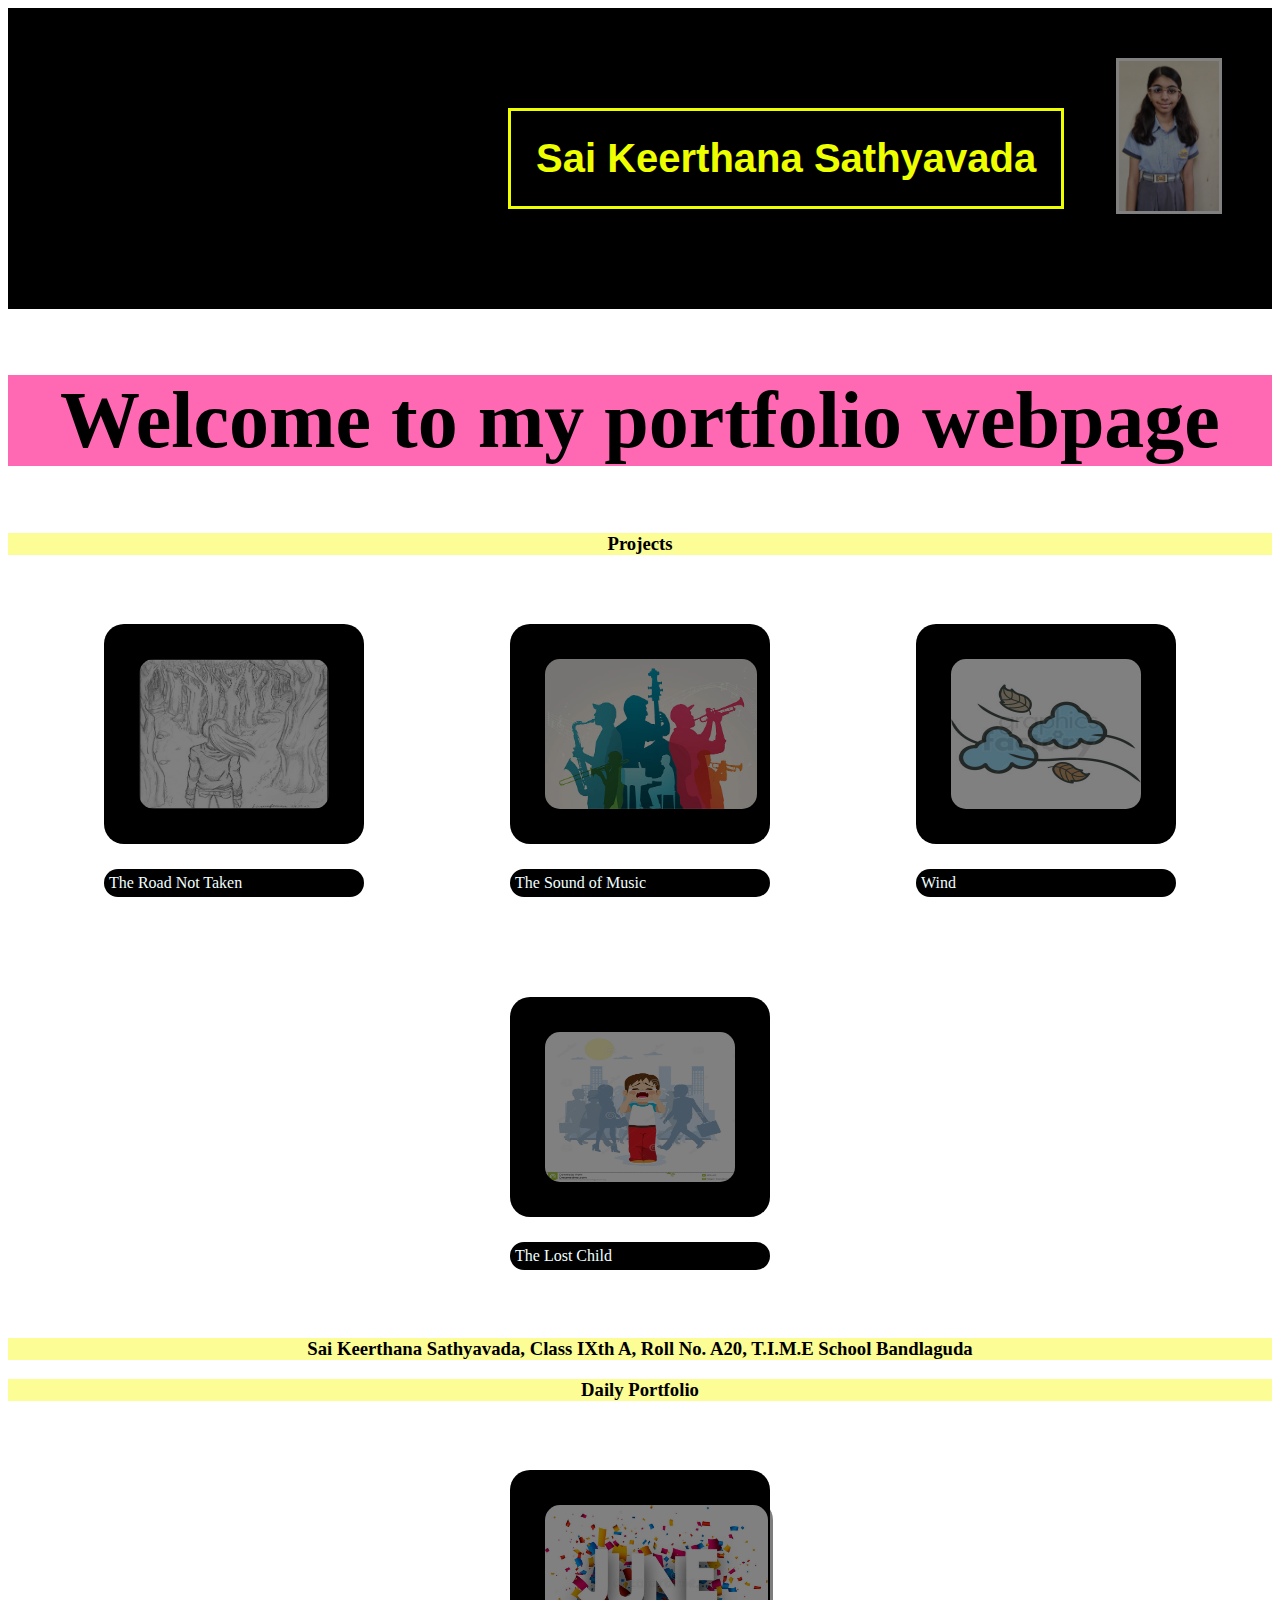
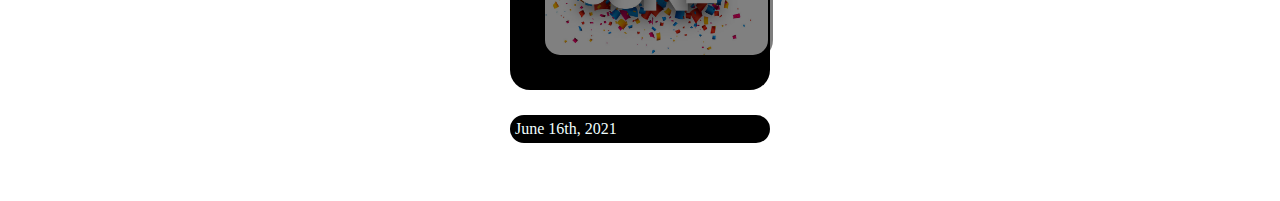
==== index.html @ a47521f2 "Add files via upload" ====
<!DOCTYPE HTML>
<html>

   <head>
      <title>KEERTHANA'S ENGLISH PORTFOLIO</title>
   </head>


   <!-- Stylesheet -->
   <link rel = "stylesheet" type="text/css"href = "style1.css"/>
   <link rel="stylesheet" href="style1.css">


   <body style="background-image: url('https://previews.123rf.com/images/elinorka/elinorka1608/elinorka160800403/62554895-seamless-pattern-alphabet-background-in-bright-colors-vector-illustration-with-randomly-distributed-.jpg');">
      
      <!-- Header -->
      <div class="header">
         <h1>Sai Keerthana Sathyavada</h1>
         <img src="images/ke.jpg"width = 100 height = 150></img>
      </div>


      <!-- Header 2 -->
      <h2 style="text-align: center;font-weight: bold;font-size: 80px;font-family: cursive;background-color: hotpink;">
         Welcome to my portfolio webpage
      </h2>

      <!-- Portfolio projects -->
      <h3 style="text-align: center;font-weight: bold;font-family: cursive;background-color:#FCFD95;">
         Projects
      </h3>
         <div class = "grid">
            <div class = "menu">
               <a href="poem1.html"> <img src="images/path.jpg"width = 170 height = 150></img></a>
               <p style="color: azure;">The Road Not Taken</p>
            </div>
            <div class = "menu">
               <a href="ch2.html"> <img src="images/music.jpg"width = 170 height = 150></img></a>
               <p style="color: azure;">The Sound of Music</p>
            </div>
            <div class = "menu">
               <a href="poem2.html"> <img src="images/wind.jpg"width = 170 height = 150></img></a>
               <p style="color: azure;">Wind</p>
            </div>
            <div class = "menu">
               <a href="sp1.html"> <img src="images/lost.jpg"width = 170 height = 150></img></a>
               <p style="color: azure;">The Lost Child</p>
            </div>
         </div>


      <!-- My info -->
      <h3 style="text-align: center;font-weight: bold;font-family: cursive;background-color:#FCFD95;">
         Sai Keerthana Sathyavada, Class IXth A, Roll No. A20, T.I.M.E School Bandlaguda
      </h3>
      
      <!-- Daily Portfolio -->
      <h3 style="text-align: center;font-weight: bold;font-family: cursive;background-color:#FCFD95;">
         Daily Portfolio
      </h3>
      <div class = "grid">
         <div class = "menu">
            <a href="#"> <img src="images/june.jpg"width = 170 height = 150></img></a>
            <p style="color: azure;">June 16th, 2021</p>
         </div>
      </div>

      <!-- Shortcut to the top -->
      <button onclick="topFunction()" id="myBtn" title="Go to top">Top</button>
      <script>
         //Get the button
         var mybutton = document.getElementById("myBtn");
         
         // When the user scrolls down 20px from the top of the document, show the button
         window.onscroll = function() {scrollFunction()};
         
         function scrollFunction() {
           if (document.body.scrollTop > 20 || document.documentElement.scrollTop > 20) {
             mybutton.style.display = "block";
           } else {
             mybutton.style.display = "none";
           }
         }
         
         // When the user clicks on the button, scroll to the top of the document
         function topFunction() {
           document.body.scrollTop = 0;
           document.documentElement.scrollTop = 0;
         }
      </script>
   </body>

</html>
---- style1.css ----
h1{color:rgb(238, 255, 0);
        margin-left:450px;
        padding-left: 25px;
        margin-right:50px;
        padding-right: 25px;
        margin-top: 50px;
        padding-top: 25px;
        margin-bottom: 50px;
        padding-bottom: 25px;
    }

.menu{
        padding: 25px;
    }

.menu *{
        padding: 5px;
        border-radius: 20px;
        background-color: #000000;
        margin: 25px;
        width: 250px;
        font-family: fantasy;
        display:flex;
        flex-direction: row;
        justify-content: space-between;
    }

.header *{border:solid}
.header{      
        background-color: black;
        display:flex;
        justify-content: space-between;
        padding: 50px;
        font-size:20px;
        font-family:sans-serif;
        font-weight: 400;
        color:#FFFFFF;
    }

.grid{
        display:flex;
        flex-wrap: wrap;
        justify-content: space-evenly;
        align-items: center;
    }

h2{
        text-align: center;
        font-weight: bold;
    }

.p{
        text-align: center;
        font-weight: bold;
        font-size: 20px;
        font-family: cursive;
    }

.menu:hover{
        transform: scale(1.2);
    }

a:link{
        color: rgb(255, 255, 255);
    }

a:visited{
        color: rgb(0, 255, 34);
    }

img {
    opacity: 0.5;
  }
  
  img:hover {
    opacity: 1.0;
  }

#myBtn {
    display: none; 
    position: fixed; 
    bottom: 20px; 
    right: 30px; 
    z-index: 99; /* Make sure it does not overlap */
    border: none; 
    outline: none; 
    background-color: #E966B3; 
    color: white; 
    cursor: pointer;
    padding: 15px; 
    border-radius: 10px;
    font-size: 18px; 
  }
  
#myBtn:hover {
    background-color: #555;
  }

.center {
    display: block;
    margin-left: auto;
    margin-right: auto;
    width: 50%;
    display:flex;
    flex-direction: row;
  }
---- style1.css ----
h1{color:rgb(238, 255, 0);
        margin-left:450px;
        padding-left: 25px;
        margin-right:50px;
        padding-right: 25px;
        margin-top: 50px;
        padding-top: 25px;
        margin-bottom: 50px;
        padding-bottom: 25px;
    }

.menu{
        padding: 25px;
    }

.menu *{
        padding: 5px;
        border-radius: 20px;
        background-color: #000000;
        margin: 25px;
        width: 250px;
        font-family: fantasy;
        display:flex;
        flex-direction: row;
        justify-content: space-between;
    }

.header *{border:solid}
.header{      
        background-color: black;
        display:flex;
        justify-content: space-between;
        padding: 50px;
        font-size:20px;
        font-family:sans-serif;
        font-weight: 400;
        color:#FFFFFF;
    }

.grid{
        display:flex;
        flex-wrap: wrap;
        justify-content: space-evenly;
        align-items: center;
    }

h2{
        text-align: center;
        font-weight: bold;
    }

.p{
        text-align: center;
        font-weight: bold;
        font-size: 20px;
        font-family: cursive;
    }

.menu:hover{
        transform: scale(1.2);
    }

a:link{
        color: rgb(255, 255, 255);
    }

a:visited{
        color: rgb(0, 255, 34);
    }

img {
    opacity: 0.5;
  }
  
  img:hover {
    opacity: 1.0;
  }

#myBtn {
    display: none; 
    position: fixed; 
    bottom: 20px; 
    right: 30px; 
    z-index: 99; /* Make sure it does not overlap */
    border: none; 
    outline: none; 
    background-color: #E966B3; 
    color: white; 
    cursor: pointer;
    padding: 15px; 
    border-radius: 10px;
    font-size: 18px; 
  }
  
#myBtn:hover {
    background-color: #555;
  }

.center {
    display: block;
    margin-left: auto;
    margin-right: auto;
    width: 50%;
    display:flex;
    flex-direction: row;
  }
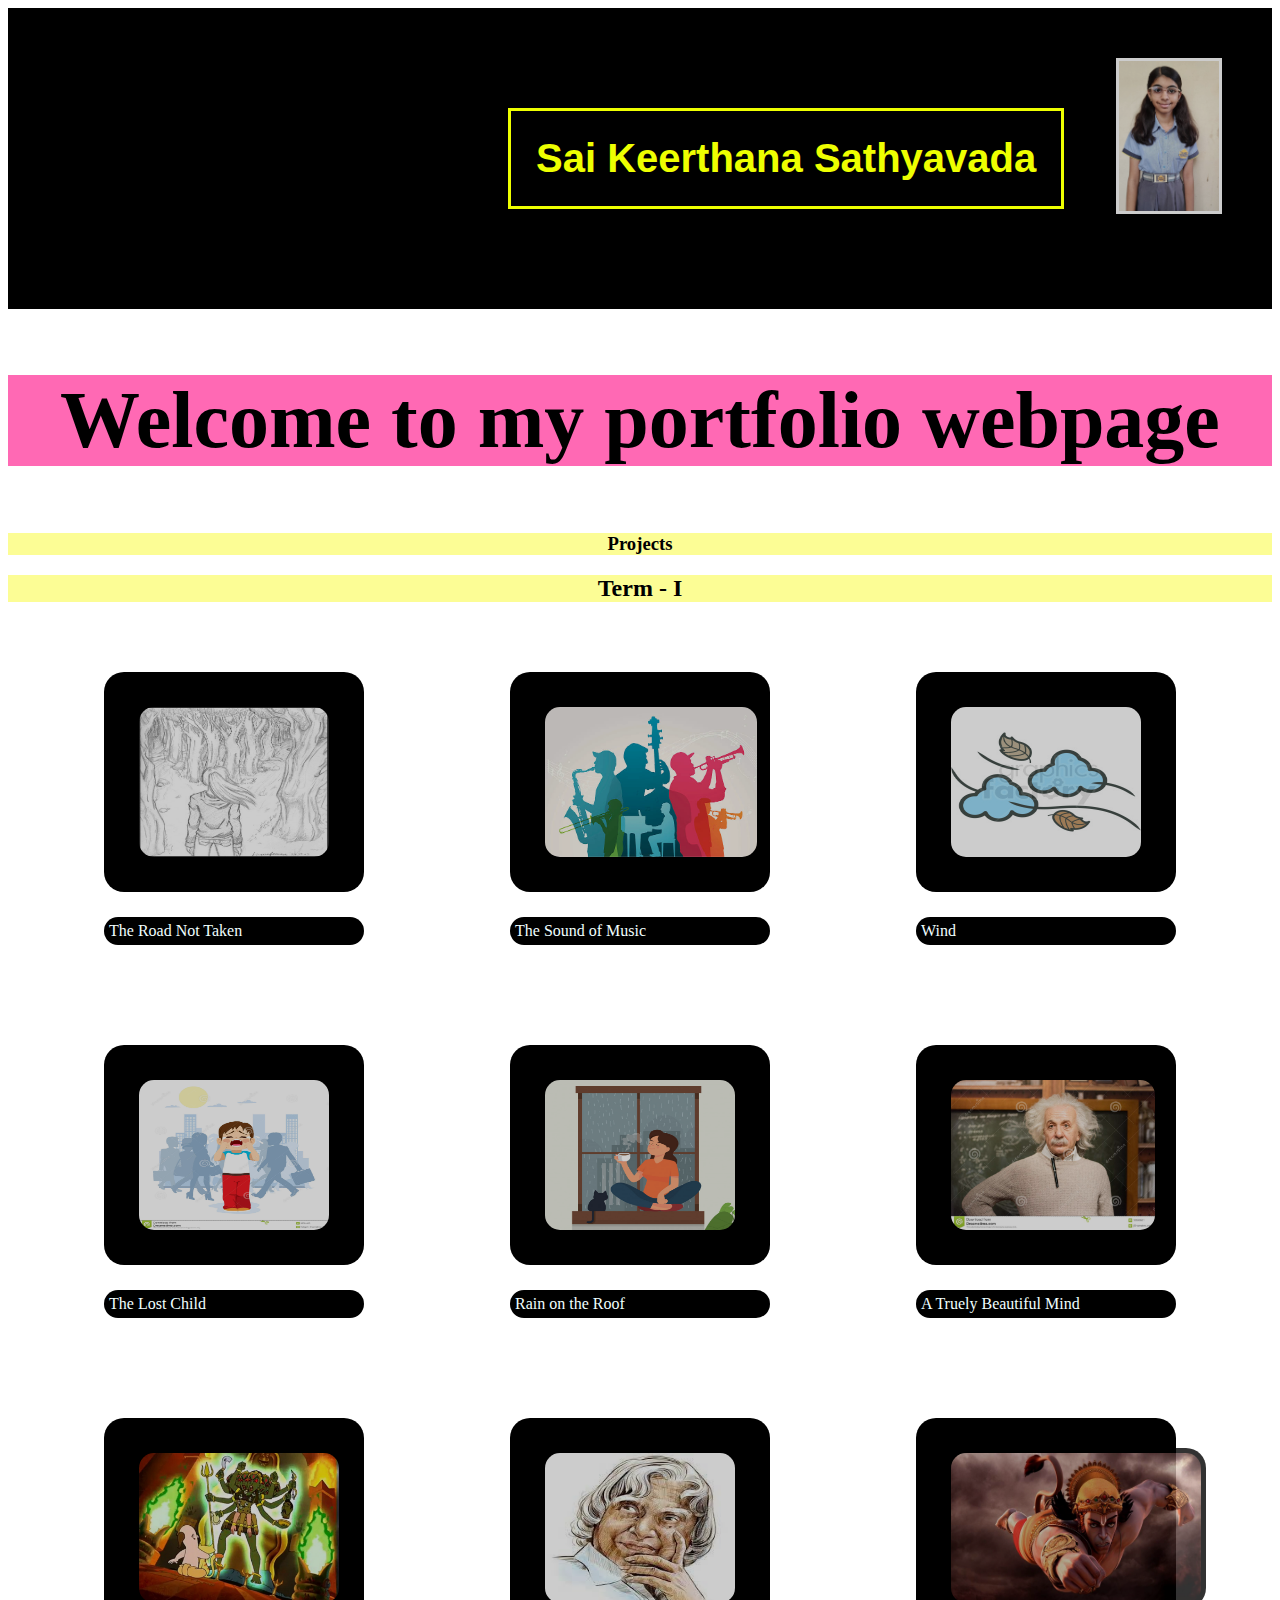
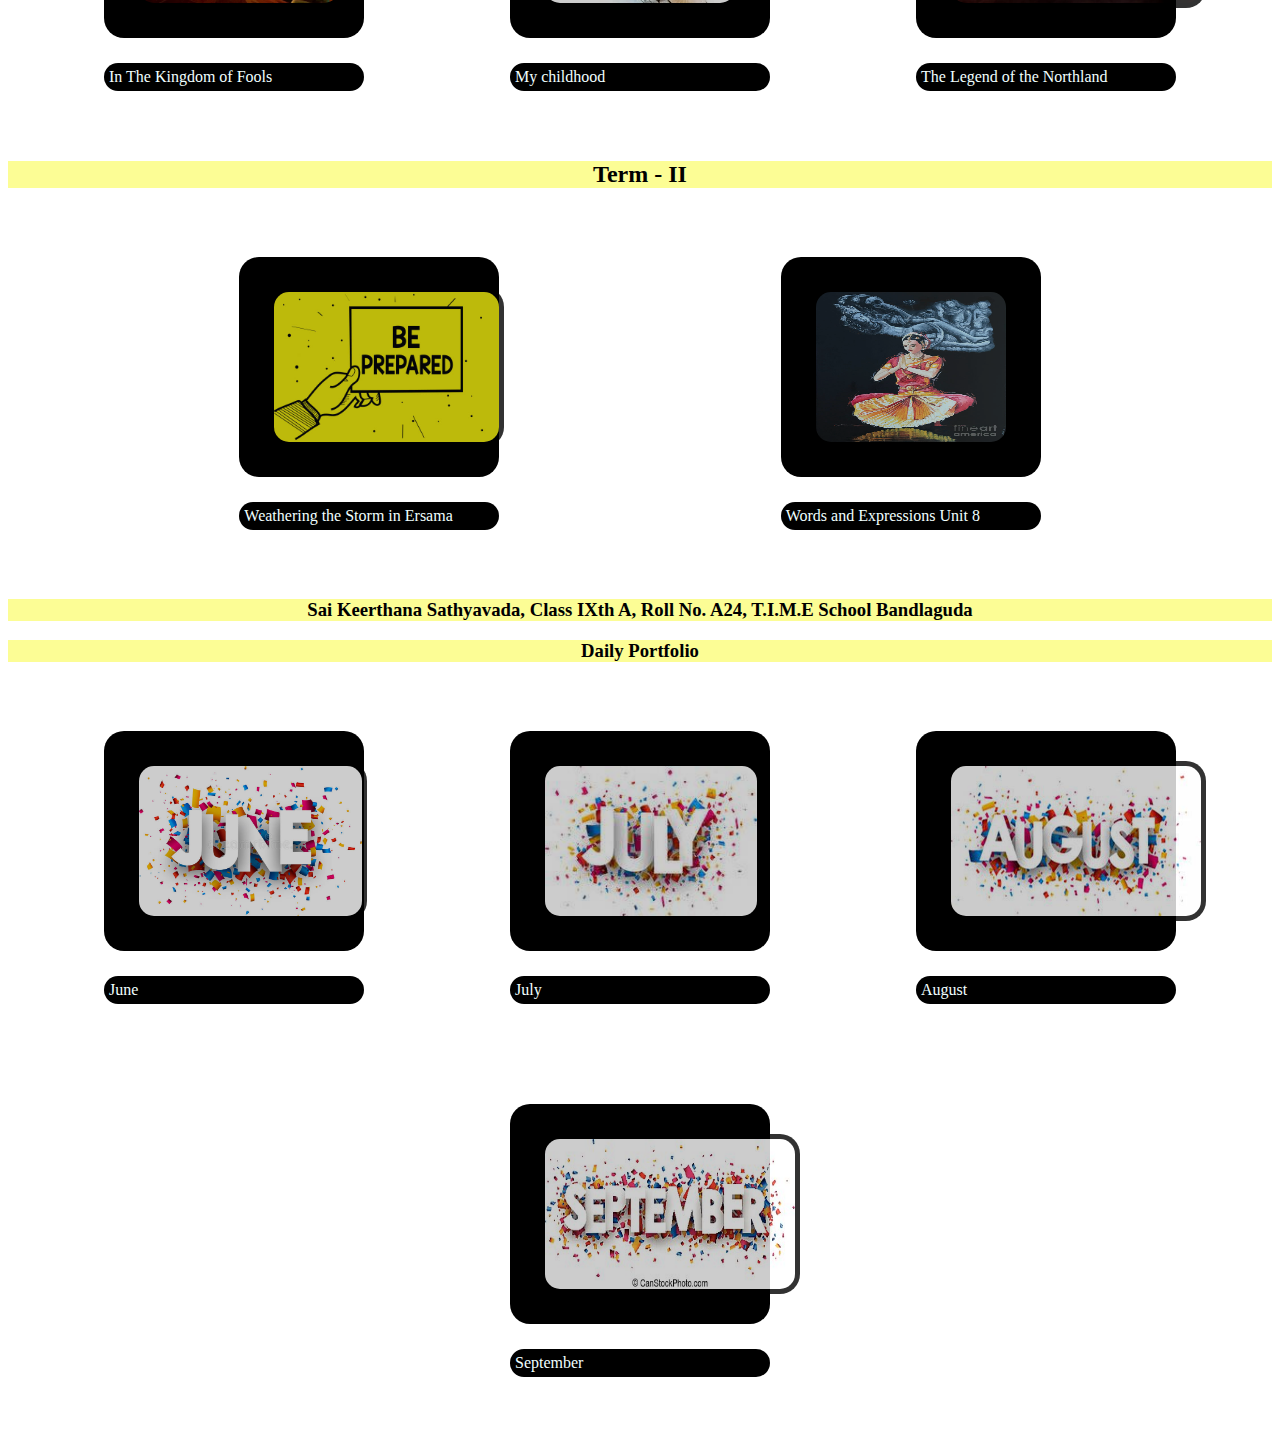
==== commit 8dd88d3b: "Add files via upload" ====
--- a/index.html
+++ b/index.html
@@ -29,6 +29,9 @@
       <h3 style="text-align: center;font-weight: bold;font-family: cursive;background-color:#FCFD95;">
          Projects
       </h3>
+      <h2 style="text-align: center;font-weight: bold;font-family: cursive;background-color:#FCFD95;">
+         Term - I
+      </h2>
          <div class = "grid">
             <div class = "menu">
                <a href="poem1.html"> <img src="images/path.jpg"width = 170 height = 150></img></a>
@@ -46,12 +49,46 @@
                <a href="sp1.html"> <img src="images/lost.jpg"width = 170 height = 150></img></a>
                <p style="color: azure;">The Lost Child</p>
             </div>
+            <div class = "menu">
+               <a href="poem3.html"> <img src="images/rainpoem3.jpg"width = 170 height = 150></img></a>
+               <p style="color: azure;">Rain on the Roof</p>
+            </div>
+            <div class = "menu">
+               <a href="ch4.html"> <img src="images/albert-einstein.jpg"width = 170 height = 150></img></a>
+               <p style="color: azure;">A Truely Beautiful Mind</p>
+            </div>
+            <div class = "menu">
+               <a href="sp4.html"> <img src="images/tenali.jpg"width = 170 height = 150></img></a>
+               <p style="color: azure;">In The Kingdom of Fools</p>
+            </div>
+            <div class = "menu">
+               <a href="ch6.html"> <img src="images/apj.jpg"width = 170 height = 150></img></a>
+               <p style="color: azure;">My childhood</p>
+            </div>
+            <div class = "menu">
+               <a href="poem5.html"> <img src="images/hanuman.jpg"width = 170 height = 150></img></a>
+               <p style="color: azure;">The Legend of the Northland</p>
+            </div>
+         </div>
+
+         <h2 style="text-align: center;font-weight: bold;font-family: cursive;background-color:#FCFD95;">
+            Term - II
+         </h2>
+         <div class = "grid">
+            <div class = "menu">
+               <a href="sp6.html"> <img src="images/prepare.jpg"width = 150 height = 150></img></a>
+               <p style="color: azure;">Weathering the Storm in Ersama</p>
+            </div>
+            <div class = "menu">
+               <a href="we8.html"> <img src="images/Kuchipudi.jpg"width = 150 height = 150></img></a>
+               <p style="color: azure;">Words and Expressions Unit 8</p>
+            </div>
          </div>
 
 
       <!-- My info -->
       <h3 style="text-align: center;font-weight: bold;font-family: cursive;background-color:#FCFD95;">
-         Sai Keerthana Sathyavada, Class IXth A, Roll No. A20, T.I.M.E School Bandlaguda
+         Sai Keerthana Sathyavada, Class IXth A, Roll No. A24, T.I.M.E School Bandlaguda
       </h3>
       
       <!-- Daily Portfolio -->
@@ -60,8 +97,20 @@
       </h3>
       <div class = "grid">
          <div class = "menu">
-            <a href="#"> <img src="images/june.jpg"width = 170 height = 150></img></a>
-            <p style="color: azure;">June 16th, 2021</p>
+            <a href="https://saikeerthana-123.github.io/june_portfolio/"> <img src="images/june.jpg"width = 170 height = 150></img></a>
+            <p style="color: azure;">June</p>
+         </div>
+         <div class = "menu">
+            <a href="https://saikeerthana-123.github.io/july/"> <img src="images/july.jpg"width = 170 height = 150></img></a>
+            <p style="color: azure;">July</p>
+         </div>
+         <div class = "menu">
+            <a href="https://saikeerthana-123.github.io/august/"> <img src="images/august.jpg"width = 170 height = 150></img></a>
+            <p style="color: azure;">August</p>
+         </div>
+         <div class = "menu">
+            <a href="https://saikeerthana-123.github.io/september/"> <img src="images/september.jpg"width = 170 height = 150></img></a>
+            <p style="color: azure;">September</p>
          </div>
       </div>
 
--- a/style1.css
+++ b/style1.css
@@ -69,7 +69,7 @@
     }
 
 img {
-    opacity: 0.5;
+    opacity: 0.8;
   }
   
   img:hover {
--- a/style1.css
+++ b/style1.css
@@ -69,7 +69,7 @@
     }
 
 img {
-    opacity: 0.5;
+    opacity: 0.8;
   }
   
   img:hover {
